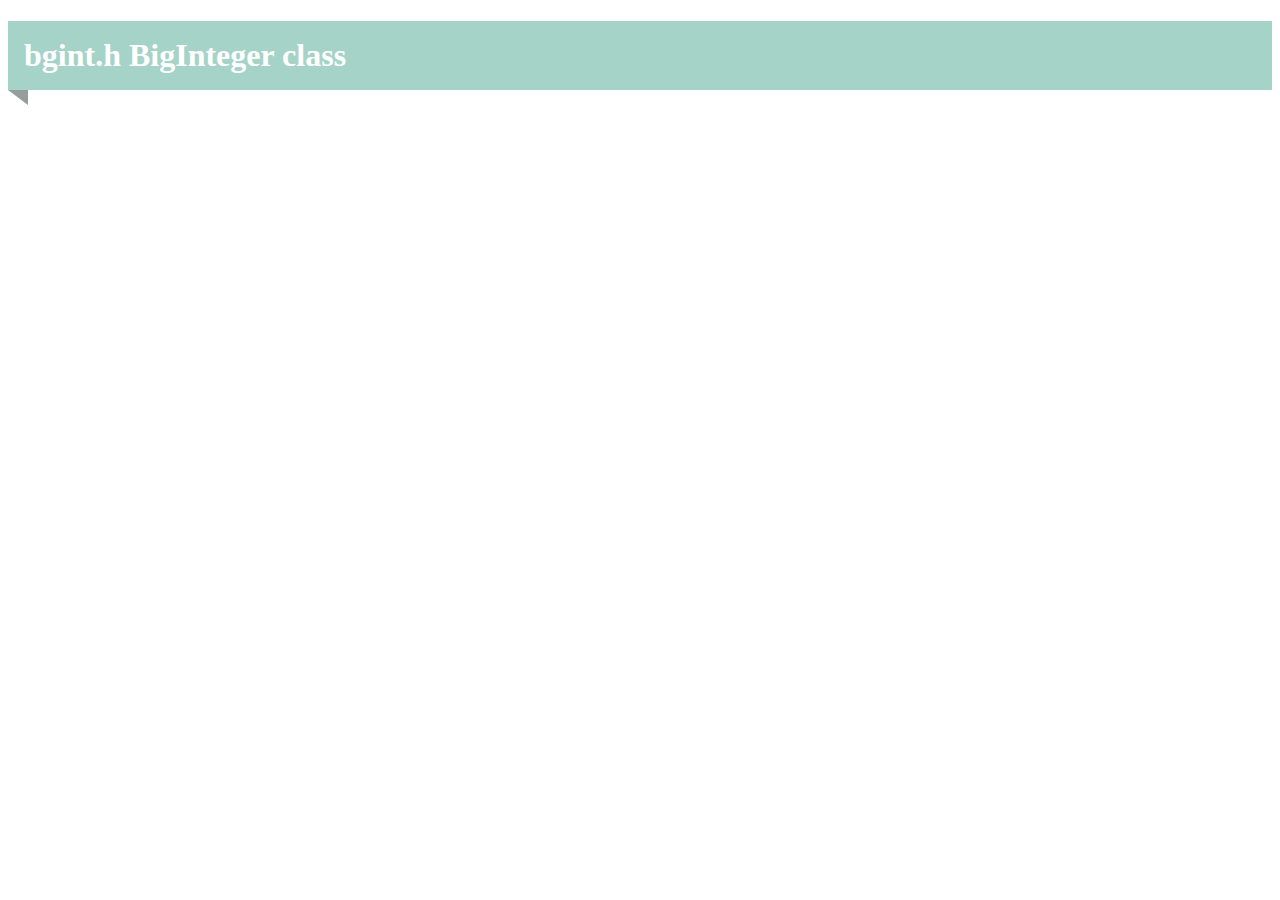
==== shown-src/bigint.html @ 3264edb8 "commit" ====
<!DOCTYPE html>
<html lang = "ja">
  <head>
    <meta http-equiv="Content-Type" content="text/html; charset=UTF-8" />
    <title></title>
    <link rel="stylesheet" type = "text/css" href="./style.css" />
  <script type = "text/javascript" src="./jquery-1.2.6.min.js"></script>
    <style type ="text/css">
h1{
position: relative;
padding: 0.5em;
Background: #a6d3c8;
color: white;
}

h1::before{
position: absolute;
content: '';
top: 100%;
left: 0;
border: none;
border-bottom: solid 15px transparent;
border-right: solid 20px rgb(149,158,155);
}


    </style>
    <script type ="text/javascript">


      </script>
  </head>
  <body>
    <h1>bgint.h BigInteger class</h1>
<script src="https://gist.github.com/junfred/0c1072e4d7da4b425e25d2ef1c23907b.js"></script>

  </body>
</html>
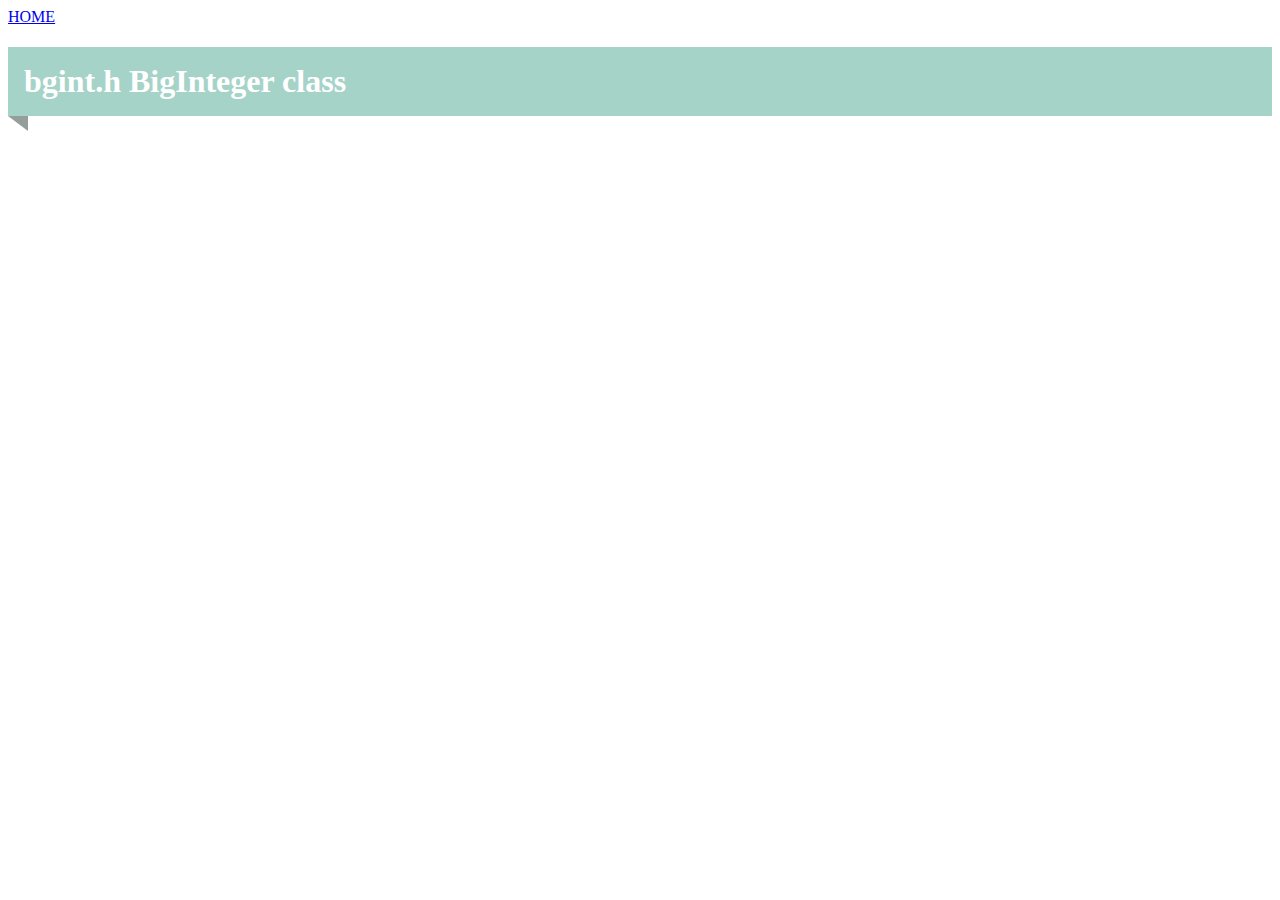
==== commit 3660fa12: "commit" ====
--- a/shown-src/bigint.html
+++ b/shown-src/bigint.html
@@ -31,6 +31,8 @@
       </script>
   </head>
   <body>
+	<a href="./shown-src/index.html">HOME</a>
+   
     <h1>bgint.h BigInteger class</h1>
 <script src="https://gist.github.com/junfred/0c1072e4d7da4b425e25d2ef1c23907b.js"></script>
 
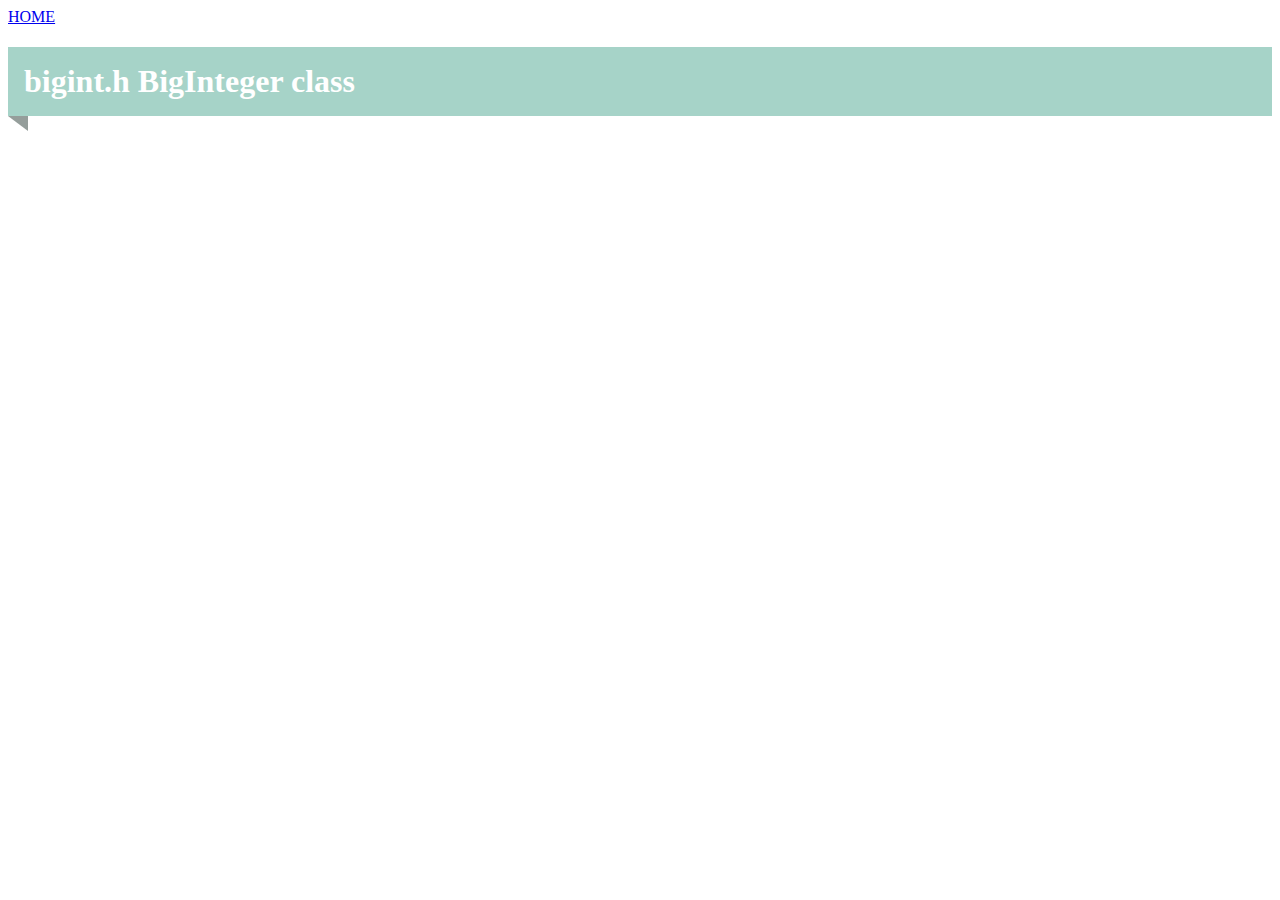
==== commit 4826ff29: "commit" ====
--- a/shown-src/bigint.html
+++ b/shown-src/bigint.html
@@ -2,26 +2,11 @@
 <html lang = "ja">
   <head>
     <meta http-equiv="Content-Type" content="text/html; charset=UTF-8" />
-    <title></title>
-    <link rel="stylesheet" type = "text/css" href="./style.css" />
+    <meta name="viewport" content="width=device-width">
+    <title>bigint.html</title>
+    <link rel="stylesheet" type = "text/css" href="../style.css" />
   <script type = "text/javascript" src="./jquery-1.2.6.min.js"></script>
     <style type ="text/css">
-h1{
-position: relative;
-padding: 0.5em;
-Background: #a6d3c8;
-color: white;
-}
-
-h1::before{
-position: absolute;
-content: '';
-top: 100%;
-left: 0;
-border: none;
-border-bottom: solid 15px transparent;
-border-right: solid 20px rgb(149,158,155);
-}
 
 
     </style>
@@ -31,9 +16,9 @@
       </script>
   </head>
   <body>
-	<a href="./shown-src/index.html">HOME</a>
+	<a href="../index.html">HOME</a>
    
-    <h1>bgint.h BigInteger class</h1>
+    <h1>bigint.h BigInteger class</h1>
 <script src="https://gist.github.com/junfred/0c1072e4d7da4b425e25d2ef1c23907b.js"></script>
 
   </body>
--- a/style.css
+++ b/style.css
@@ -0,0 +1,45 @@
+h1{
+position: relative;
+padding: 0.5em;
+Background: #a6d3c8;
+color: white;
+}
+
+h1::before{
+position: absolute;
+content: '';
+top: 100%;
+left: 0;
+border: none;
+border-bottom: solid 15px transparent;
+border-right: solid 20px rgb(149,158,155);
+}
+
+.memo{
+padding: 0.5em 1em;
+margin: 2em 0;
+color: #232323;
+background: #fff8e8;
+border-left: solid 10px #ffc06e;
+
+}
+.memo p{
+
+margin: 0;
+padding: 0;
+}
+
+.shadow{
+padding:0.5em 1em;
+margin: 2em 0;
+color: #5d627b;
+background:white;
+border-top: solid 5px #5d627b;
+box-shadow: 0 3px 5px rgba(0,0,0,0.22);
+
+}
+
+.shadow p{
+margin: 0;
+padding:0;
+}
